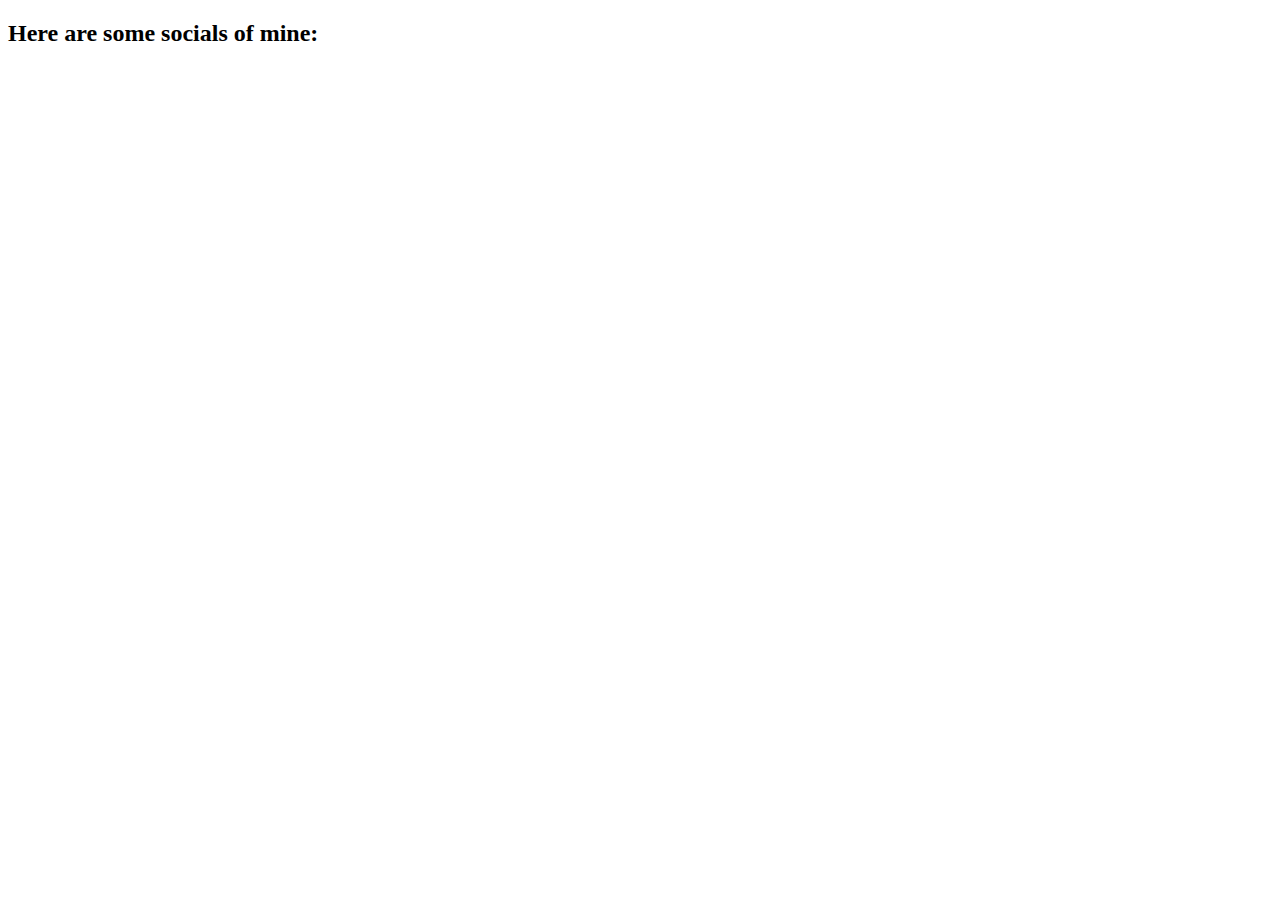
==== subpages/socials.html @ 745c3cad "a syc" ====
﻿<!DOCTYPE html>

<html lang="en" xmlns="http://www.w3.org/1999/xhtml">
<head>
    <meta charset="utf-8" />
    <title>My Socials</title>
</head>
<body>
    <h2>Here are some socials of mine:</h2>
    
</body>
</html>
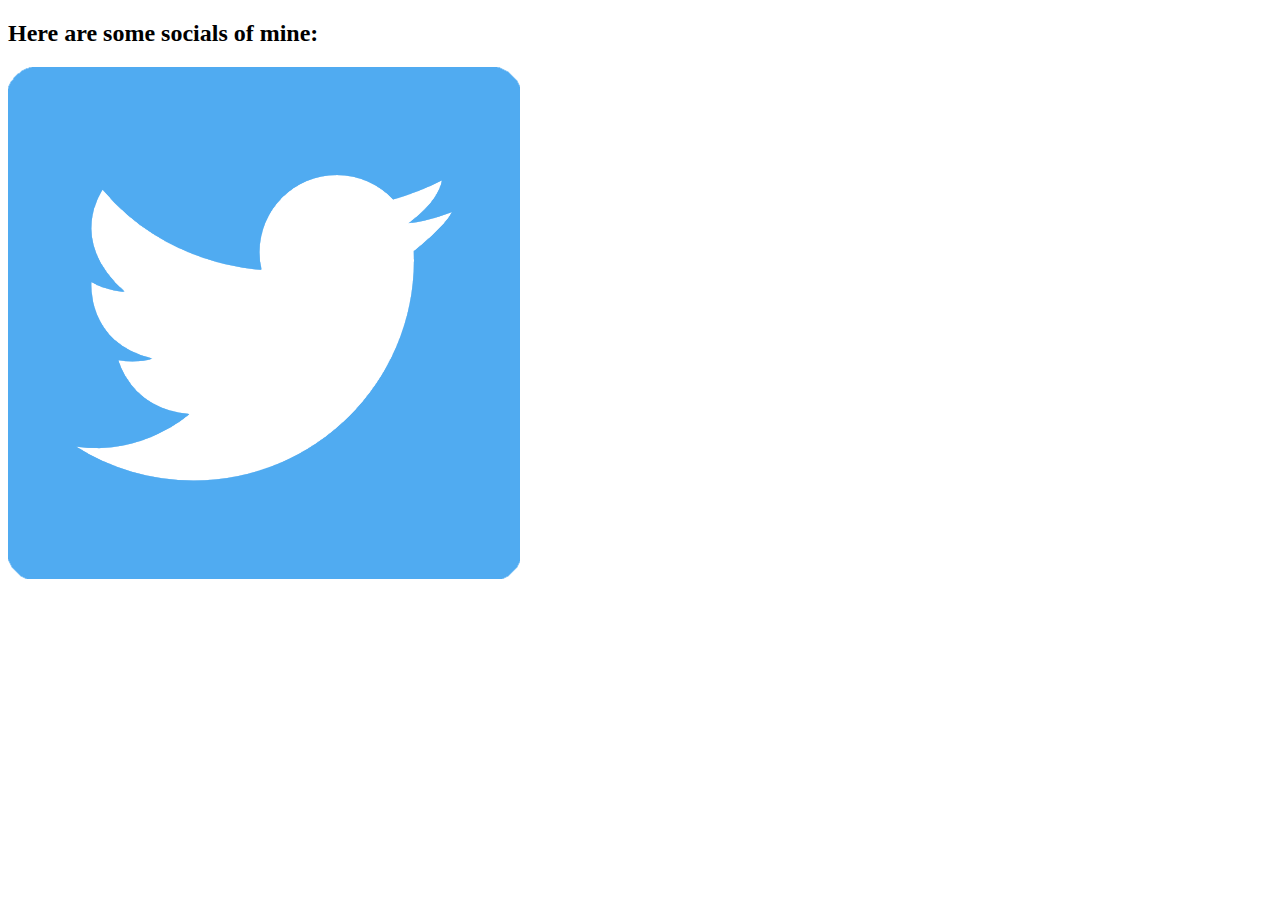
==== commit 0bcfcb50: "Progress in socials page" ====
--- a/subpages/socials.html
+++ b/subpages/socials.html
@@ -7,6 +7,6 @@
 </head>
 <body>
     <h2>Here are some socials of mine:</h2>
-    
+    <img sizes="small" src="../media/twitter icon.png">
 </body>
 </html>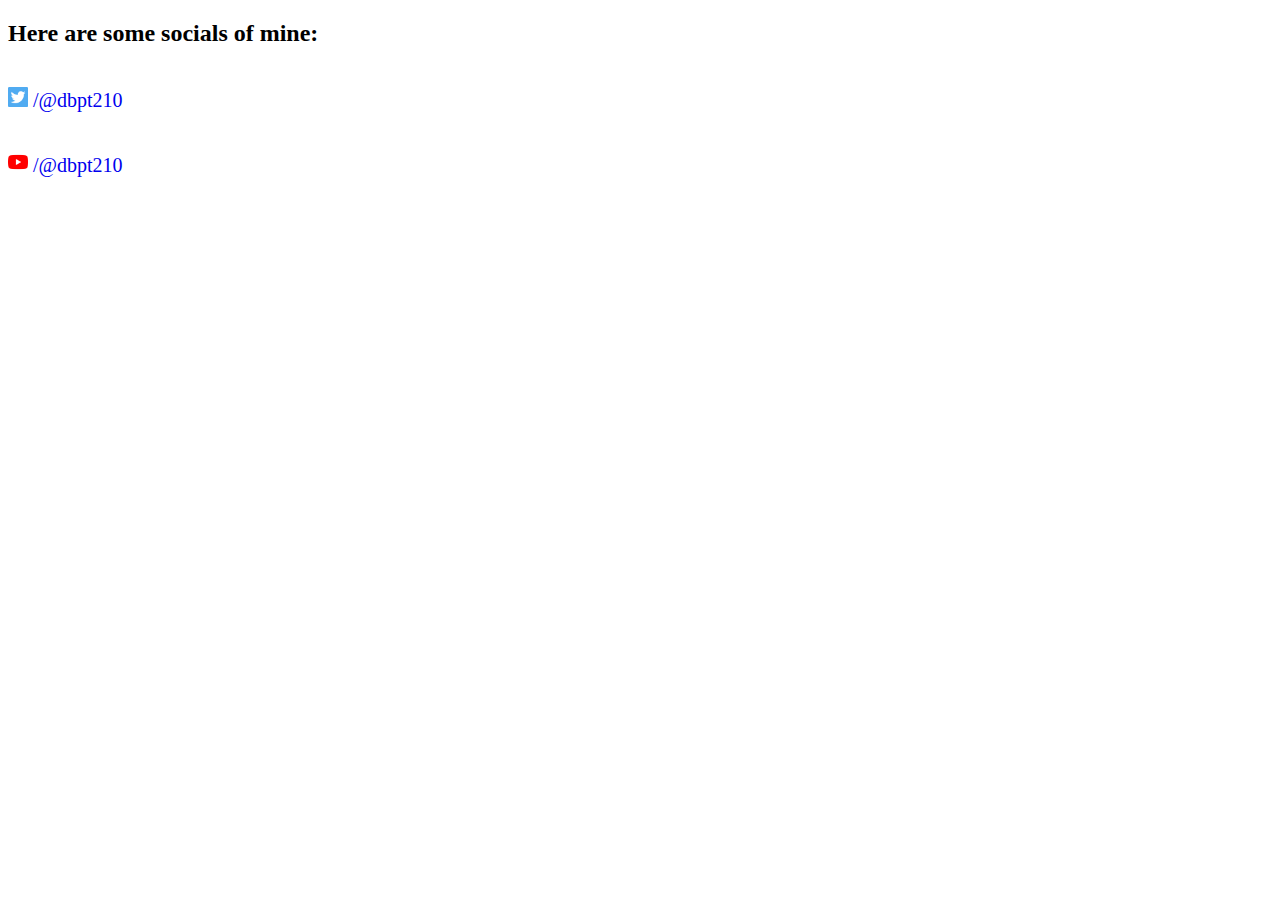
==== commit 0d798629: "Added information on "socials.html"" ====
--- a/subpages/socials.html
+++ b/subpages/socials.html
@@ -1,12 +1,27 @@
 ﻿<!DOCTYPE html>
 
 <html lang="en" xmlns="http://www.w3.org/1999/xhtml">
-<head>
+  <head>
     <meta charset="utf-8" />
     <title>My Socials</title>
-</head>
-<body>
+  </head>
+  <body>
     <h2>Here are some socials of mine:</h2>
-    <img sizes="small" src="../media/twitter icon.png">
-</body>
-</html>+    <div class="twitter_link">
+      <a href="https://www.twitter.com/@dbpt210" target="_blank">
+        <p style="display: inline-block; font-size: 20px">
+          <img width="20px" height="20px" src="../media/twitter icon.png" />
+          /@dbpt210
+        </p>
+      </a>
+    </div>
+    <div class="youtube_link">
+      <a href="https://www.youtube.com/@dbpt210" target="_blank">
+        <p style="display: inline-block; font-size: 20px">
+          <img width="20px" src="../media/youtube icon.png" />
+          /@dbpt210
+        </p>
+      </a>
+    </div>
+  </body>
+</html>
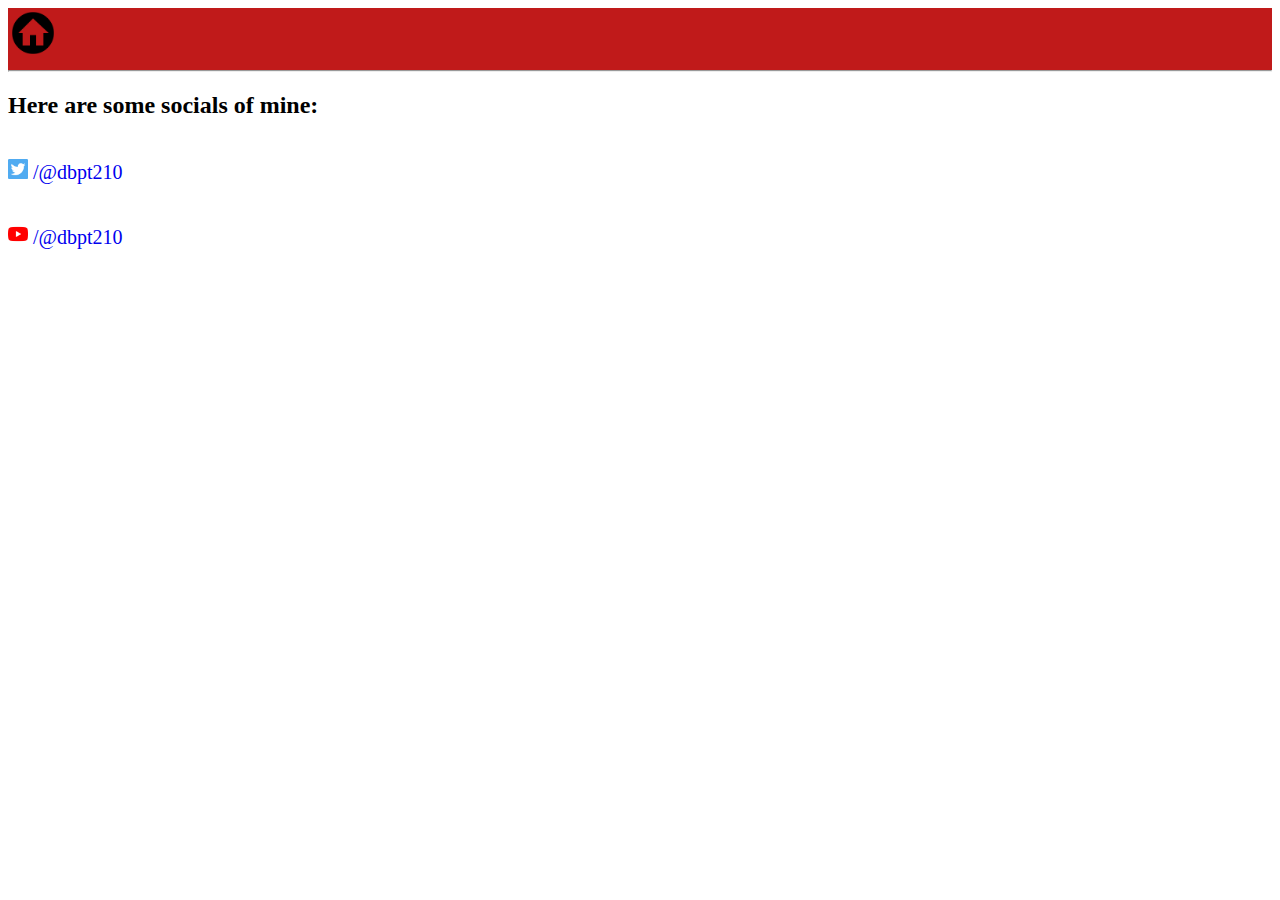
==== commit 3b3bc9cc: "Changed files for socials" ====
--- a/subpages/socials.html
+++ b/subpages/socials.html
@@ -4,13 +4,20 @@
   <head>
     <meta charset="utf-8" />
     <title>My Socials</title>
+    <link rel="stylesheet" href="../style.css" />
   </head>
   <body>
+    <header id="header">
+      <a href="../index.html">
+        <img src="../media/home_icon.png" width="50px" />
+      </a>
+      <hr />
+    </header>
     <h2>Here are some socials of mine:</h2>
     <div class="twitter_link">
       <a href="https://www.twitter.com/@dbpt210" target="_blank">
         <p style="display: inline-block; font-size: 20px">
-          <img width="20px" height="20px" src="../media/twitter icon.png" />
+          <img width="20px" height="20px" src="../media/twitter_icon.png" />
           /@dbpt210
         </p>
       </a>
@@ -18,7 +25,7 @@
     <div class="youtube_link">
       <a href="https://www.youtube.com/@dbpt210" target="_blank">
         <p style="display: inline-block; font-size: 20px">
-          <img width="20px" src="../media/youtube icon.png" />
+          <img width="20px" src="../media/youtube_icon.png" />
           /@dbpt210
         </p>
       </a>
--- a/style.css
+++ b/style.css
@@ -0,0 +1,7 @@
+welcome {
+  font-family: sans-serif;
+  font-size: 69px;
+}
+#header{
+    background-color: rgb(192, 26, 26);
+}